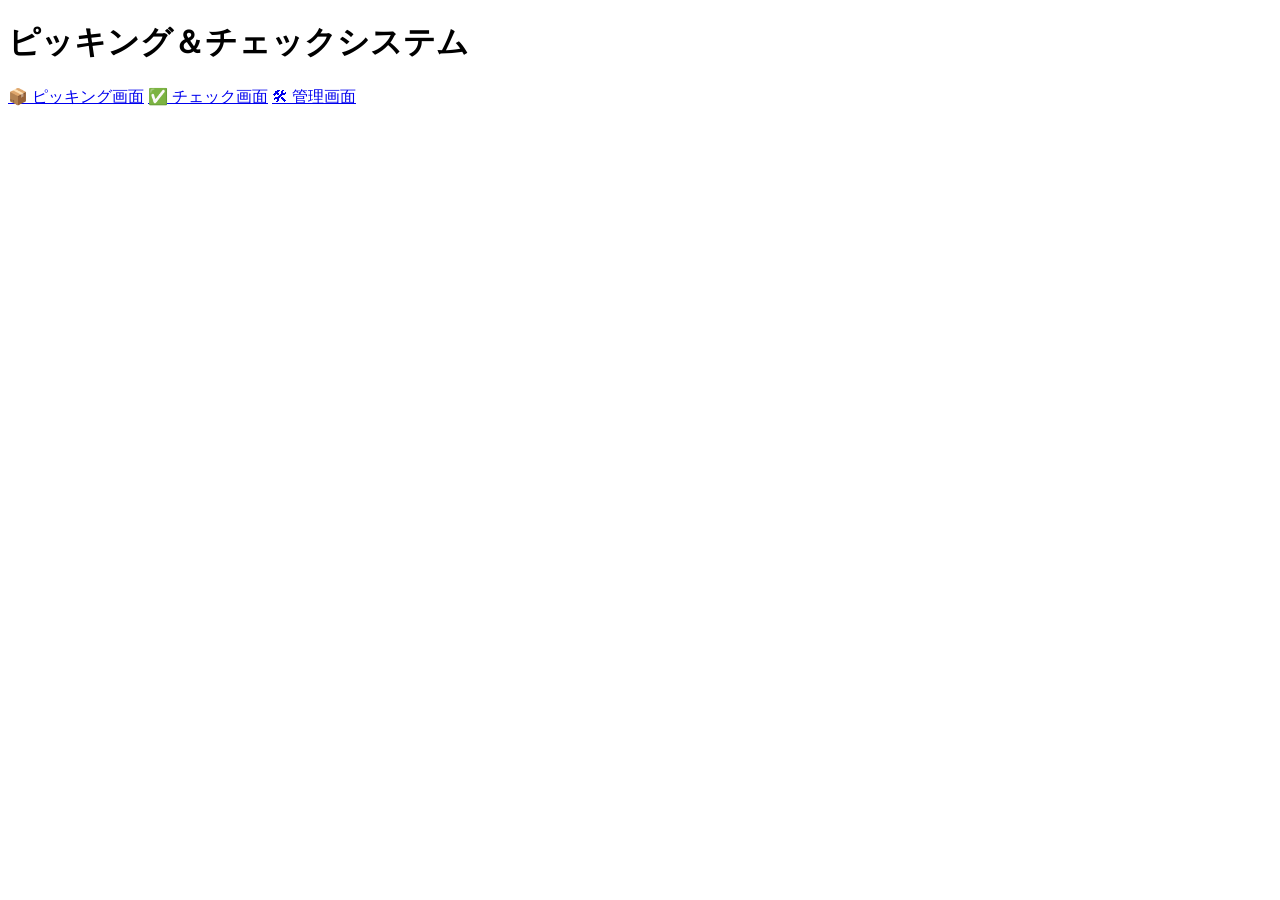
==== index.html @ 6374342c "Add initial HTML structure for the application" ====
<!DOCTYPE html>
<html>
<head>
  <meta charset="utf-8">
  <meta name="viewport" content="width=device-width, initial-scale=1">
  <title>ピッキング＆チェックシステム</title>
  <link rel="stylesheet" href="style.css">
</head>
<body>
  <div class="header">
    <h1>ピッキング＆チェックシステム</h1>
  </div>

  <div class="wrap">
    <a class="menu-btn" href="picking.html">📦 ピッキング画面</a>
    <a class="menu-btn" href="check.html">✅ チェック画面</a>
    <a class="menu-btn" href="admin.html">🛠 管理画面</a>
  </div>
</body>
</html>
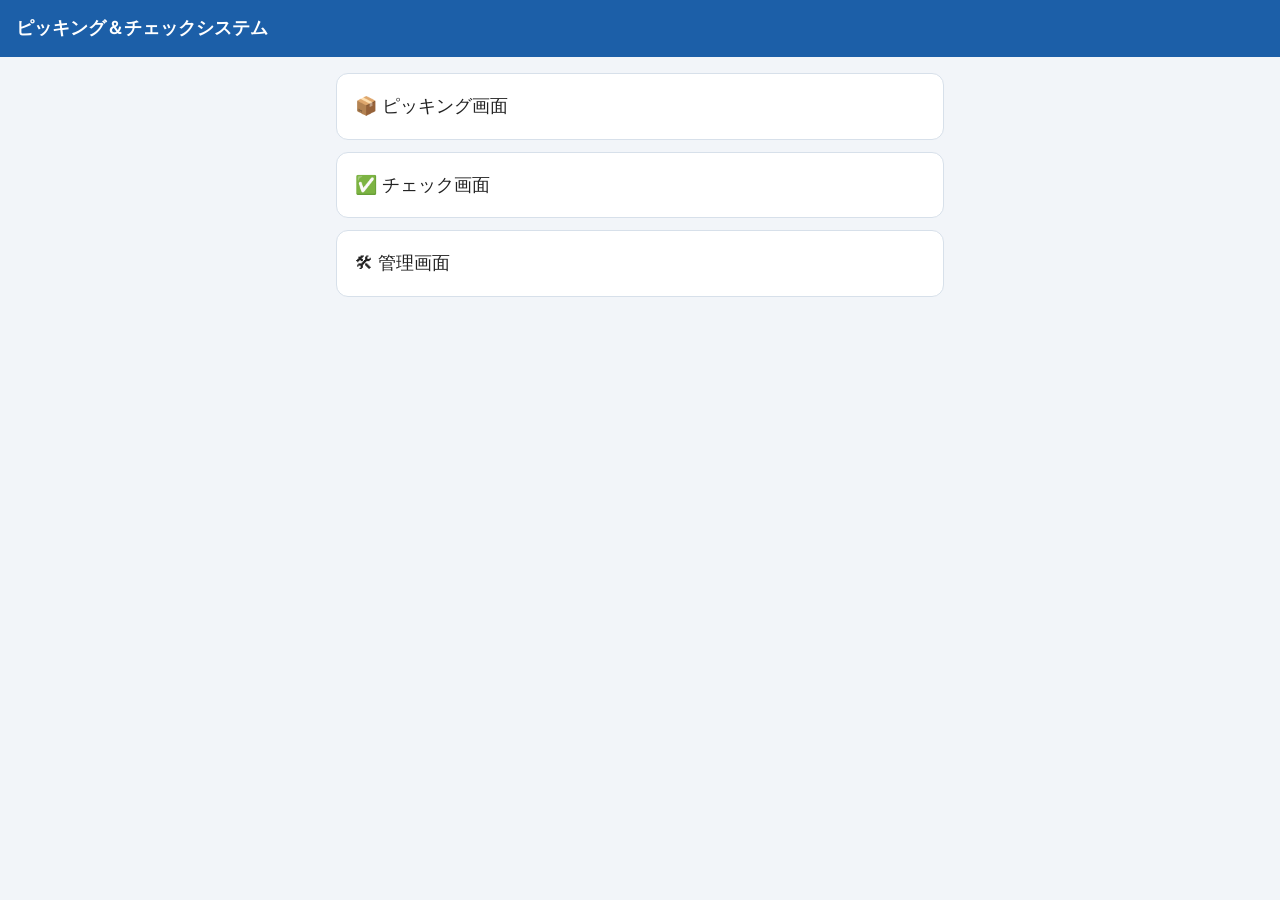
==== commit 6c2c799b: "Update index.html" ====
--- a/index.html
+++ b/index.html
@@ -5,6 +5,12 @@
   <meta name="viewport" content="width=device-width, initial-scale=1">
   <title>ピッキング＆チェックシステム</title>
   <link rel="stylesheet" href="style.css">
+  <script>
+    // 各画面（picking/check/admin.html）は、このトップメニューを経由して開かれたことを
+    // sessionStorageのフラグで確認する（無ければトップメニューへ戻す）。タブ（セッション）を
+    // 閉じるまで有効。ブックマークや直接URL入力での各画面への直接アクセスを防ぐ目的。
+    sessionStorage.setItem('pickingAppEntered', '1');
+  </script>
 </head>
 <body>
   <div class="header">
--- a/style.css
+++ b/style.css
@@ -0,0 +1,117 @@
+:root {
+  --blue:#1c5fa8; --blue-dark:#154a85; --bg:#f2f5f9; --line:#d7e0ea;
+  --ok:#1c8a4b; --err:#c62828; --warn:#8a6d00;
+}
+* { box-sizing: border-box; -webkit-tap-highlight-color: transparent; }
+body {
+  font-family: "Helvetica Neue", Arial, "Hiragino Kaku Gothic ProN", "Meiryo", sans-serif;
+  margin: 0; background: var(--bg); color: #1a1a1a; font-size: 17px; line-height: 1.6;
+}
+.header {
+  background: var(--blue); color: #fff; padding: 14px 16px; position: sticky; top: 0; z-index: 10;
+  display: flex; justify-content: space-between; align-items: center; gap: 12px;
+}
+.header h1 { font-size: 18px; margin: 0; font-weight: bold; white-space: nowrap; }
+.header .sub { font-size: 12px; color: #dce8f7; text-align: right; }
+.top-link-row {
+  display: flex; align-items: center; padding: 6px 16px; max-width: 640px; margin: 0 auto;
+  background: var(--bg);
+}
+.top-link-row .top-menu-link { margin-left: auto; }
+.wrap { padding: 16px; max-width: 640px; margin: 0 auto; }
+.card { background: #fff; border: 1px solid var(--line); border-radius: 12px; padding: 18px; margin-bottom: 14px; }
+.card h2 { font-size: 17px; margin: 0 0 10px; }
+label { display: block; font-size: 14px; color: #555; margin-bottom: 6px; }
+select, input[type=text], input[type=number], button {
+  width: 100%; font-size: 18px; padding: 14px; border-radius: 10px; border: 1px solid var(--line); background: #fff;
+}
+button.primary { background: var(--blue); color: #fff; border: none; font-weight: bold; }
+button.primary:active { background: var(--blue-dark); }
+button.secondary { background: #fff; border: 1px solid var(--blue); color: var(--blue); font-weight: bold; }
+button.danger { background: #fff; border: 1px solid var(--err); color: var(--err); font-weight: bold; }
+button:disabled { opacity: .5; }
+.menu-btn {
+  display: block; width: 100%; text-align: left; padding: 18px; font-size: 18px;
+  background: #fff; border: 1px solid var(--line); border-radius: 12px; margin-bottom: 12px; color: #222;
+  text-decoration: none; transition: transform .08s ease, opacity .08s ease;
+}
+/* タップした瞬間に押した感が分かるように（-webkit-tap-highlight-colorを消しているため代わりに用意） */
+.menu-btn:active, .list-item:active, .tabs button:active, .link-btn:active {
+  transform: scale(0.97); opacity: .7;
+}
+.list-item {
+  display: flex; justify-content: space-between; align-items: center;
+  padding: 14px; border: 1px solid var(--line); border-radius: 10px; margin-bottom: 10px; background: #fff;
+  transition: transform .08s ease, opacity .08s ease;
+}
+.list-item.done { background: #eaf6ee; border-color: var(--ok); }
+.list-item.over { background: #fdeaea; border-color: var(--err); }
+.list-item.focused { border-color: var(--blue); border-width: 2px; box-shadow: 0 0 0 2px rgba(28,95,168,.15); }
+.item-name { font-weight: bold; }
+.qty { font-size: 20px; font-weight: bold; white-space: nowrap; margin-left: 12px; }
+
+/* ピッキング/チェック画面：品目行（バーコード上・品目名下、同じ文字サイズ、タップで選択） */
+.item-row { flex-direction: column; align-items: stretch; cursor: pointer; }
+.item-row-top { display: flex; justify-content: space-between; align-items: center; width: 100%; }
+.item-code { color: var(--err); font-size: 17px; font-weight: bold; }
+.item-name-sub { font-size: 17px; color: #222; margin-top: 2px; }
+.item-staff-line { font-size: 13px; color: #777; margin-top: 4px; }
+.item-complete-btn { margin-top: 12px; }
+.item-revert-btn { margin-top: 8px; }
+.processing-label { margin-top: 10px; color: #777; font-size: 15px; text-align: center; }
+/* 反映待ちの間、選択中以外の品目行を操作不可にする */
+.list-locked .list-item:not(.focused) { pointer-events: none; opacity: .5; }
+
+/* ピッキング/チェック画面：案件一覧（左詰め、1行1項目） */
+.case-row { flex-direction: column; align-items: flex-start; text-align: left; cursor: pointer; }
+.case-row .case-line { width: 100%; margin-bottom: 2px; }
+.case-row .case-line:last-child { margin-bottom: 0; }
+/* 案件タップ後、詳細を読み込んでいる間の見た目のフィードバックと二重タップ防止 */
+.case-row.opening { opacity: .6; }
+.case-list-loading .list-item:not(.opening) { pointer-events: none; opacity: .5; }
+
+/* ピッキング/チェック画面：上部固定エリア（ヘッダー＋案件情報＋スキャン欄） */
+.sticky-top { position: sticky; top: 0; z-index: 20; background: var(--bg); }
+.detail-inner { padding: 8px 16px 6px; max-width: 640px; margin: 0 auto; }
+.card.compact { padding: 8px 14px; margin-bottom: 6px; }
+.card.compact h2 { font-size: 16px; margin: 0 0 2px; }
+.summary-line { font-size: 13px; color: #333; margin-top: 3px; }
+.muted { color: #777; font-size: 14px; }
+.card.compact .muted { font-size: 13px; }
+.card.compact .muted div { margin: 0; }
+.loading { text-align: center; padding: 40px; color: #777; }
+.badge { display:inline-block; padding: 2px 10px; border-radius: 999px; font-size: 12px; font-weight: bold; }
+.badge.status-未着手 { background:#eee; color:#555; }
+.badge.status-ピッキング中, .badge.status-チェック中 { background:#fff3cd; color:#8a6d00; }
+.badge.status-ピッキング完了 { background:#e0ecff; color:#1c5fa8; }
+.badge.status-要確認 { background:#fdeaea; color:#c62828; }
+.badge.status-出荷可 { background:#e6f6ea; color:#1c8a4b; }
+.badge.status-差し戻し { background:#fdeaea; color:#c62828; }
+.warn-text { color:#c62828; font-size:13px; }
+.flash {
+  position: fixed; inset: 0; display:flex; align-items:center; justify-content:center;
+  font-size: 26px; font-weight: bold; color:#fff; z-index: 999; pointer-events:none;
+  opacity: 0; transition: opacity .15s; text-align: center; padding: 20px;
+}
+.flash.show { opacity: 1; }
+.flash.ok { background: rgba(28,138,75,.94); }
+.flash.warn { background: rgba(138,109,0,.94); }
+.flash.err { background: rgba(198,40,40,.94); }
+.scan-box { margin-bottom: 8px; }
+.scan-row { display: flex; align-items: stretch; gap: 8px; }
+.scan-input { font-size: 20px; text-align: center; }
+/* input[type=text]の共通ルール（width:100%）より詳細度を上げて確実に上書きする */
+.scan-row input.scan-input { flex: 1; min-width: 0; width: auto; }
+.camera-btn {
+  background:#fff; border: 1px solid var(--blue); color: var(--blue); font-weight: bold;
+  flex: none; width: 52px; padding: 0; font-size: 22px; line-height: 1;
+}
+.scan-video { width: 100%; border-radius: 10px; margin-top: 8px; }
+.warn-banner { background:#fff3cd; color:#8a6d00; padding: 12px; border-radius: 10px; margin-bottom: 14px; font-weight:bold; }
+.error-banner { background:#fdeaea; color:#c62828; padding: 12px; border-radius: 10px; margin-bottom: 14px; font-weight:bold; }
+.ok-banner { background:#e6f6ea; color:#1c8a4b; padding: 12px; border-radius: 10px; margin-bottom: 14px; font-weight:bold; }
+table { width: 100%; border-collapse: collapse; font-size: 14px; }
+th, td { padding: 8px; border-bottom: 1px solid var(--line); text-align: left; }
+.tabs { display: flex; gap: 8px; margin-bottom: 14px; }
+.tabs button { flex: 1; }
+.tabs button.active { background: var(--blue); color: #fff; border-color: var(--blue); }
